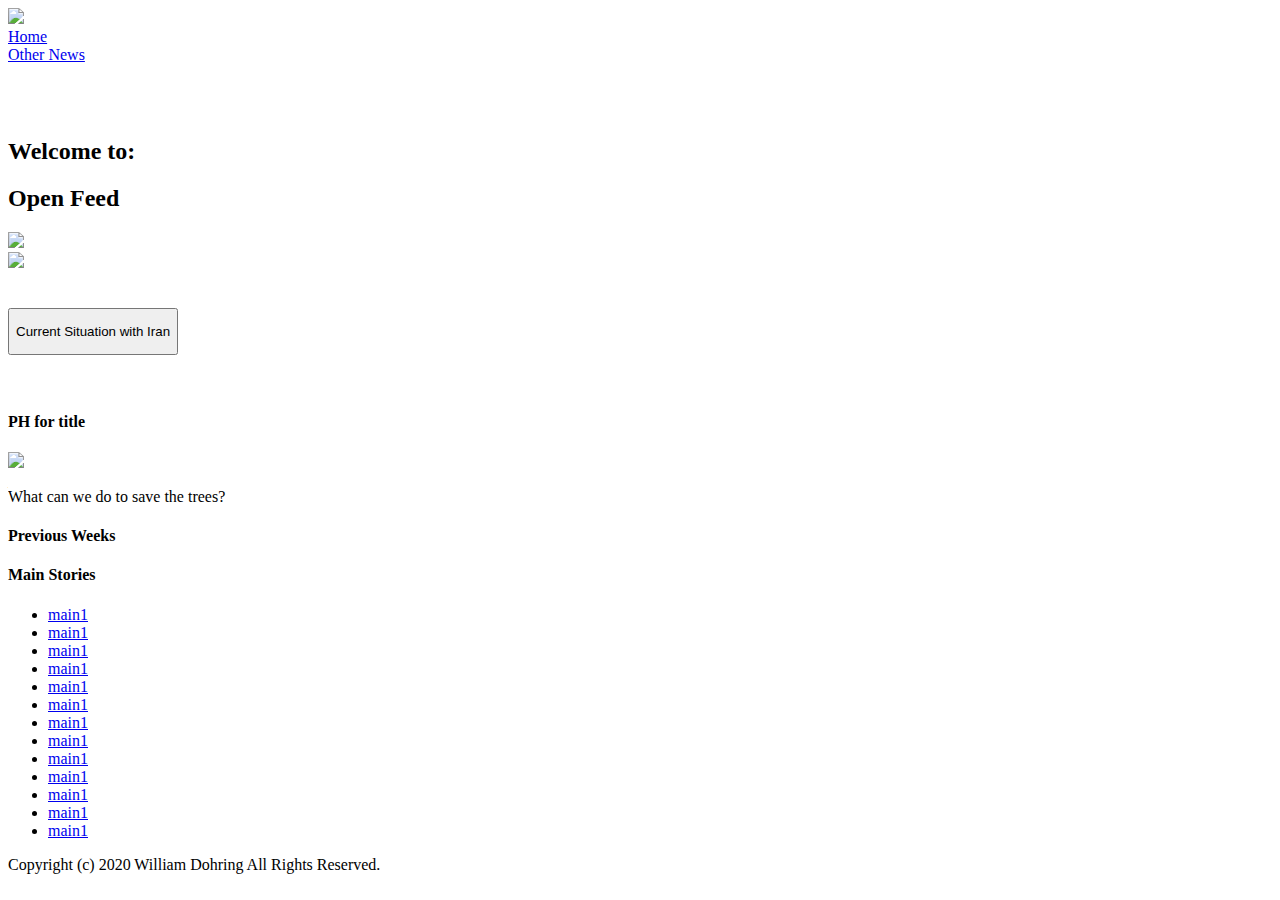
==== index.html @ 33ceaaf2 "Add files via upload" ====
<!DOCTYPE html>
<html>
  <head>
    <title>Open Feed</title>
    <meta charset="utf-8" />
    <meta name="viewport" content="width=device-width, initial-scale=1," />
    <link
      rel="stylesheet"
      href="https://fonts.googleapis.com/css?family=Lato"
    />
    <link rel="text/javascript" href="./js/slideshow.js">
    <meta name="robots" content="index,follow" />
    <link rel="icon" href="./img/mainicon.png" />
    <link rel="stylesheet" href="./css/style.css" />
  </head>
    <div class="body">
      <header>
        <nav class="navigation">
          <li class="pages">
            <a href="index.html"
              ><img class="logo" src="./img/logo.png"
            /></a>
          </li>
          <li class="pages"><a href="index.html">Home</a></li>
          <li class="pages"><a href="othernews.html">Other News</a></li>
          <li class="pages"><a href="#"></a></li>
          <li class="pages"><a href="#"></a></li>
          <li class="pages"><a href="#"></a></li>
         
        </nav>
        </header>
        <div class="gridwrap">
          <div class="maintext">
            <h2>Welcome to:</h2>
            <h2>Open Feed</h2>
            <p></p>
          </div>
        <div class="articles">
          <div class="articles-container">

            <div class="mySlides">
              <div class="numbertext"></div>
              <img src="./img/trump.jpg" style="width:100%">
              <div class="text"></div>
            </div>
            
            <div class="mySlides">
              <div class="picturetitle"></div>
              <img src="./img/iran.jpg" style="width:100%">
              <div class="text">

              </div>
            </div>
            </div>
            <br>
            
            <div style="text-align:center">
              <span class="dot"></span> 
              <span class="dot"></span>  
            </div>
            <br>
            <form action="newspage.html" class="btns">
         <button type="submit" class="btnarticle"><p class="artfont">Current Situation with Iran</p></button>
      </form>
        <br>
        <br>
          <div class="article2">
            <h4>PH for title</h4>
            <img class="images2" src="./img/ph" onload="carousel2()">
            <p>What can we do to save the trees?</p>
            </div>

            <script src="./js/slideshow.js"></script>
        </div>
        <div class="sidebar">
          <h4>Previous Weeks</h4>
          <h4>Main Stories</h4>
          <ul>
          <li><a href="https://ph.com">main1</a></li>
            <li><a href="https://ph.com">main1</a></li>
              <li><a href="https://ph.com">main1</a></li>
                <li><a href="https://ph.com">main1</a></li>
                  <li><a href="https://ph.com">main1</a></li>
                    <li><a href="https://ph.com">main1</a></li>
                      <li><a href="https://ph.com">main1</a></li>
                        <li><a href="https://ph.com">main1</a></li>
                          <li><a href="https://ph.com">main1</a></li>
                            <li><a href="https://ph.com">main1</a></li>
                              <li><a href="https://ph.com">main1</a></li>
                                <li><a href="https://ph.com">main1</a></li>
                                  <li><a href="https://ph.com">main1</a></li>
          </ul>
        </div>
        <div class="copyright">
          
          <p>
            Copyright (c) 2020 William Dohring All Rights Reserved.
          </p>
        
      </div>
        </div>


      
    </body>

    <footer class="foot">
      
    </footer>
  </div>
</html>
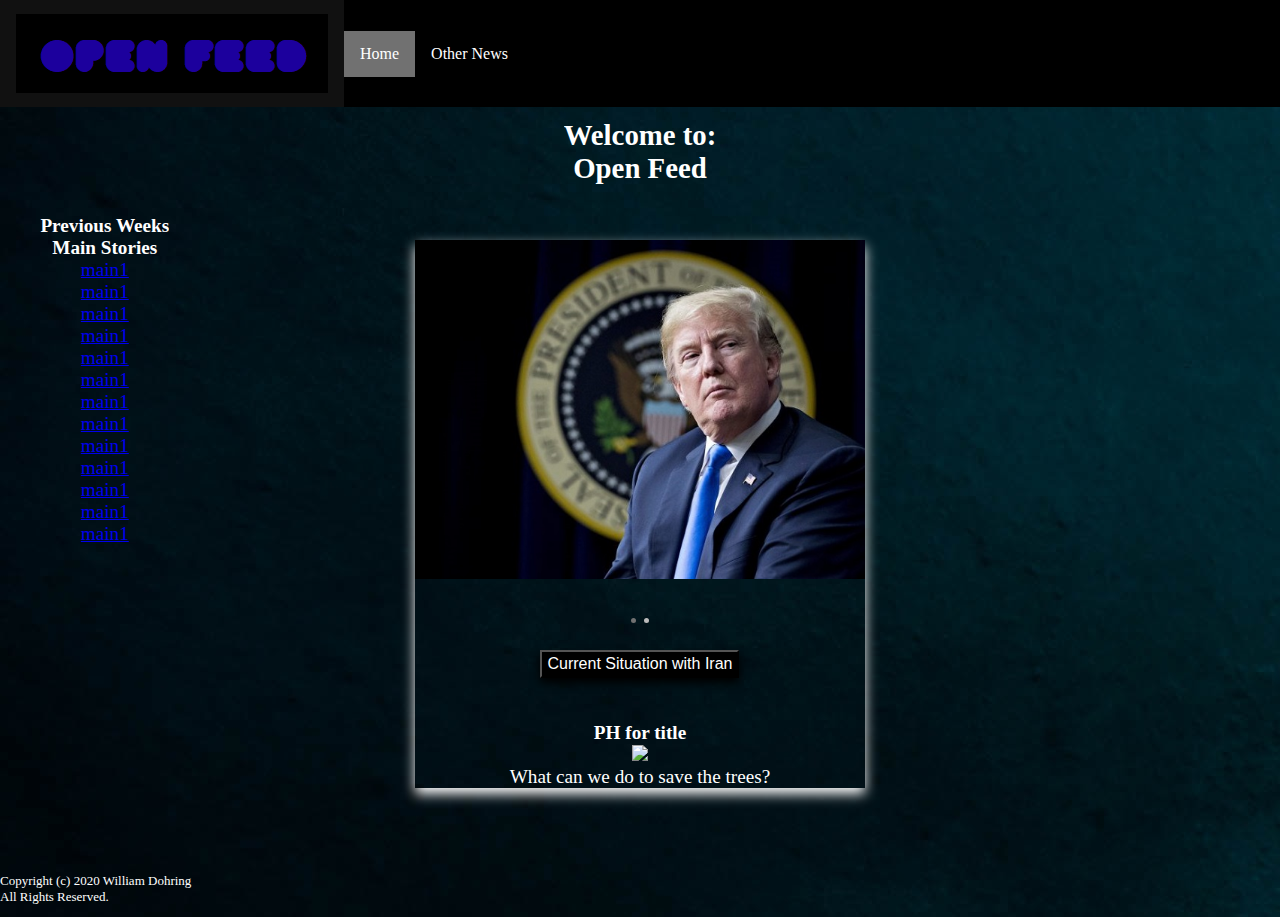
==== commit fa66f5a0: "Update index.html" ====
--- a/index.html
+++ b/index.html
@@ -16,17 +16,11 @@
     <div class="body">
       <header>
         <nav class="navigation">
-          <li class="pages">
-            <a href="index.html"
-              ><img class="logo" src="./img/logo.png"
-            /></a>
-          </li>
-          <li class="pages"><a href="index.html">Home</a></li>
-          <li class="pages"><a href="othernews.html">Other News</a></li>
-          <li class="pages"><a href="#"></a></li>
-          <li class="pages"><a href="#"></a></li>
-          <li class="pages"><a href="#"></a></li>
-         
+            <li class="pages"><a class="active" href="index.html"><img class="logo" src="./img/logo.png"></a></li>
+            <li class="pages"><a class="active" href="index.html">Home</a></li>
+            <li class="pages"><a href="othernews.html">Other News</a></li>
+            <li class="pages"><a href=""></a></li>
+            <li class="pages"><a href=""></a></li>
         </nav>
         </header>
         <div class="gridwrap">
--- a/css/style.css
+++ b/css/style.css
@@ -0,0 +1,184 @@
+*,
+*::before,
+*::after {
+  margin: 0;
+  padding: 0;
+  box-sizing: border-box;
+}
+
+@font-face {
+  src: url(https://fonts.google.com/specimen/Lato);
+  font-family: "lato";
+  color: white;
+}
+
+.body {
+  background-image: url(../img/background.jpg);
+  background-repeat: repeaty;
+}
+
+.navigation {
+  min-height: 10vh;
+  width: 100%;
+  margin: auto;
+  display: flex;
+  align-items: center;
+  overflow: hidden;
+  background-color: black;
+  padding: 0;
+  list-style-type: none;
+}
+
+.pages {
+  float: left;
+}
+
+.pages a {
+  display: flex;
+  color: white;
+  text-align: center;
+  padding: 14px 16px;
+  text-decoration: none;
+}
+
+.pages a:hover {
+  background-color: #111;
+}
+
+.topnav input[type="text"] {
+  float: right;
+  padding: 6px;
+  border: none;
+  margin-top: 8px;
+  margin-right: 16px;
+  font-size: 17px;
+}
+
+@media screen and (max-width: 600px) {
+  .topnav a,
+  .topnav input[type="text"] {
+    float: none;
+    display: block;
+    text-align: left;
+    width: 100%;
+    margin: 0;
+    padding: 14px;
+  }
+  .topnav input[type="text"] {
+    border: 1px solid #ccc;
+  }
+}
+.copyright {
+  color: white;
+  text-align: left;
+  font-size: small;
+  overflow: hidden;
+  align-self: center;
+  justify-self: center;
+  z-index: 1;
+  grid-column: 1/3;
+  grid-row: 6;
+}
+.maintext {
+  color: white;
+  text-align: center;
+  font-size: larger;
+  overflow: hidden;
+  align-self: center;
+  justify-self: center;
+  z-index: 1;
+  grid-column: 3/8;
+  grid-row: 1;
+  max-width: 300px;
+}
+.gridwrap {
+  display: grid;
+  grid-template-columns: 3% 1fr 1fr 1fr 1fr 1fr 1fr 1fr 3%;
+  grid-template-rows: auto;
+  min-height: 90vh;
+  display: grid;
+  grid-template-rows: fit-content;
+  grid-gap: 5px;
+  color: white;
+  grid-template-areas: "maintext, articles, sidebar, btn";
+}
+.articles {
+  color: white;
+  text-align: center;
+  font-size: larger;
+  overflow: hidden;
+  align-self: center;
+  justify-self: center;
+  z-index: 1;
+  grid-column: 3/8;
+  grid-row: 2/5;
+  box-shadow: 0px 6px 12px 0px;
+}
+.sidebar {
+  color: white;
+  text-align: center;
+  font-size: larger;
+  overflow: hidden;
+  align-self: center;
+  justify-self: center;
+  z-index: 1;
+  grid-column: 1/3;
+  grid-row: 2;
+}
+.mySlides {
+  display: none;
+}
+
+.articles-container {
+  max-width: 450px;
+  max-height: 450px;
+  position: relative;
+  margin: auto;
+}
+
+.text {
+  color: #f2f2f2;
+  font-size: 15px;
+  padding: 8px 12px;
+  position: absolute;
+  bottom: 8px;
+  width: 100%;
+  text-align: center;
+}
+
+.picturetitle {
+  color: #f2f2f2;
+  font-size: 12px;
+  padding: 8px 12px;
+  position: absolute;
+  top: 0;
+}
+
+.dot {
+  height: 5px;
+  width: 5px;
+  margin: 0 2px;
+  background-color: #bbb;
+  border-radius: 50%;
+  display: inline-block;
+  transition: background-color 0.6s ease;
+}
+
+.active {
+  background-color: #717171;
+}
+
+@media only screen and (max-width: 300px) {
+  .text {
+    font-size: 11px;
+  }
+}
+.btnarticle {
+  padding: 3px 5px;
+  font-size: medium;
+  background-color: black;
+  box-shadow: 0 5px 10px 0;
+}
+.artfont {
+  color: white;
+}
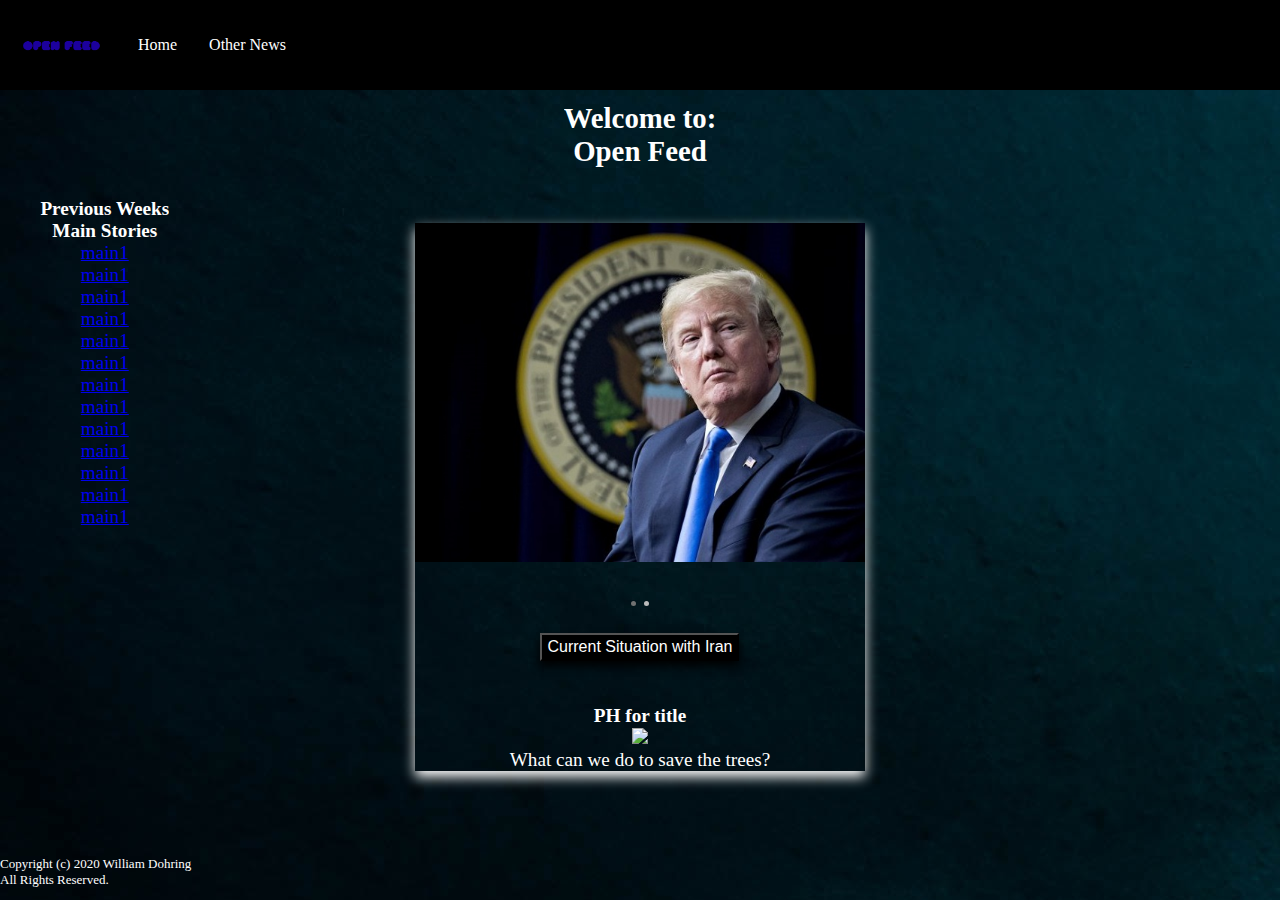
==== commit 673a7075: "Update index.html" ====
--- a/index.html
+++ b/index.html
@@ -16,8 +16,8 @@
     <div class="body">
       <header>
         <nav class="navigation">
-            <li class="pages"><a class="active" href="index.html"><img class="logo" src="./img/logo.png"></a></li>
-            <li class="pages"><a class="active" href="index.html">Home</a></li>
+            <li class="pages"><a  href="index.html"><img class="logo" src="./img/logo.png"></a></li>
+            <li class="pages"><a  href="index.html">Home</a></li>
             <li class="pages"><a href="othernews.html">Other News</a></li>
             <li class="pages"><a href=""></a></li>
             <li class="pages"><a href=""></a></li>
--- a/css/style.css
+++ b/css/style.css
@@ -15,6 +15,10 @@
 .body {
   background-image: url(../img/background.jpg);
   background-repeat: repeaty;
+}
+.logo {
+  max-width: 10vh;
+  max-height: 5vh;
 }
 
 .navigation {
@@ -45,29 +49,7 @@
   background-color: #111;
 }
 
-.topnav input[type="text"] {
-  float: right;
-  padding: 6px;
-  border: none;
-  margin-top: 8px;
-  margin-right: 16px;
-  font-size: 17px;
-}
 
-@media screen and (max-width: 600px) {
-  .topnav a,
-  .topnav input[type="text"] {
-    float: none;
-    display: block;
-    text-align: left;
-    width: 100%;
-    margin: 0;
-    padding: 14px;
-  }
-  .topnav input[type="text"] {
-    border: 1px solid #ccc;
-  }
-}
 .copyright {
   color: white;
   text-align: left;
